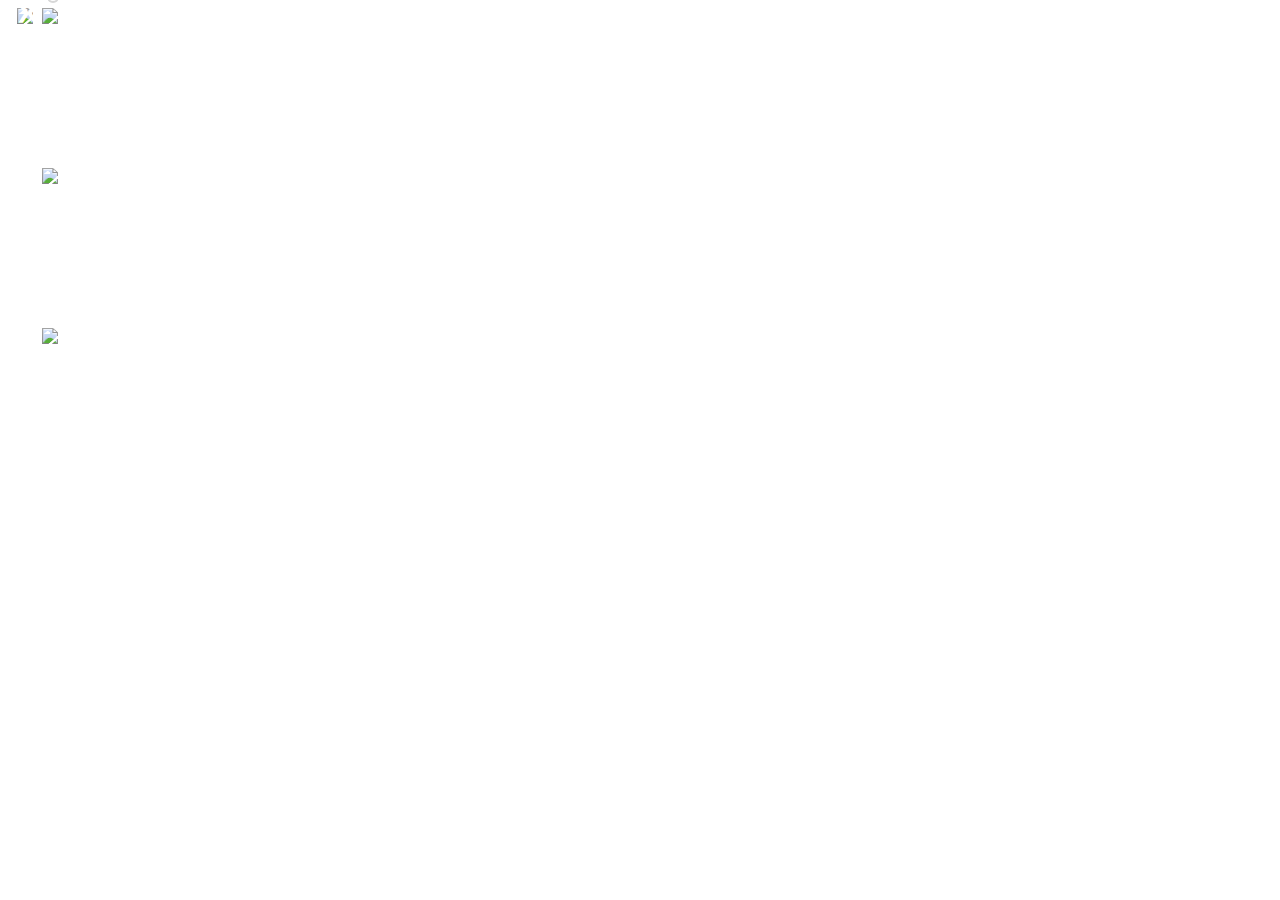
==== test.html @ b386fa7d "Add files via upload" ====
<!DOCTYPE html>
<html>
    <head>
        <meta charset="UTF-8"></head>
        <script> </script>
<style>
  div.lunbo3{margin-left:9px;float:left}
 * {box-sizing:border-box}
body {font-family: Verdana,sans-serif;}
.mySlides {display:none}.mySlides1 {display:none}.mySlides2 {display:none}.mySlides3 {display:none}
/* 幻灯片容器 */
.slideshow-container {
  max-width: 1000px;
  position: relative;
  margin-left:9px;float:left;
}
/* 下一张 & 上一张 按钮 */
.prev{
  cursor: pointer;
  position: absolute;
  top: 50%;
  width:25px;
  height:35px;
  margin-top: -22px;
  padding:5px 0 0 8px;
  color: white;
  font-weight: bold;
  font-size: 18px;
  transition: 0.6s ease;
  border-radius: 0 80px 80px 0;
}

/* 定位 "下一张" 按钮靠右 */
.next {
  right: 0;
  cursor: pointer;
  position: absolute;
  top: 50%;
  width:25px;
  height:35px;
  margin-top: -22px;
  padding:5px 0 0 8px;
  color: white;
  font-weight: bold;
  font-size: 18px;
  transition: 0.6s ease;
  border-radius: 80px 0px 0px 80px;
}

/* On hover, add a black background color with a little bit see-through */
.prev:hover, .next:hover {
  background-color: rgba(0,0,0,0.8);
}
.prev1:hover, .next1:hover {
  background-color: rgba(0,0,0,0.8);
}

/* 标记符号 */
.dot {
  cursor:pointer;
  height: 9px;
  width: 9px;
  margin:0 0px 0 0;padding: 0;
  background-color: #ffffff66;
  border-radius: 50%;
  display: inline-block;
  transition: background-color 0.6s ease;
}

.active, .dot:hover {
  height: 12px;
  width: 12px;
  border:2px solid #9b9b9b67;
  background-color: #ffffff;
  
}

/* 淡出动画 */
.fade {
  -webkit-animation-name: fade;
  -webkit-animation-duration: 1s;
  animation-name: fade;
  animation-duration: 1s;
}

@-webkit-keyframes fade {
  from {opacity: .3} 
  to {opacity: 1}
}

@keyframes fade {
  from {opacity: .3} 
  to {opacity: 1}
}
.prev1{
  cursor: pointer;
  position: absolute;
  top: 50%;
  width:25px;
  height:35px;
  margin-top: -54px;
  padding:5px 0 0 5px;
  color: white;
  font-weight: bold;
  font-size: 18px;
  transition: 0.6s ease;
  border-radius: 0 80px 80px 0;
  display:none;
}

/* 定位 "下一张" 按钮靠右 */
.next1 {
  display:none;
  cursor: pointer;
  position: absolute;
  top: 50%;
  width:25px;
  height:35px;
  margin-top: -54px;
  margin-left: 165px;
  padding:5px 0 0 10px;
  color: white;
  font-weight: bold;
  font-size: 18px;
  transition: 0.6s ease;
  border-radius: 80px 0px 0px 80px;
}

    
</style>



<body>
 
    <div class="slideshow-container" id="wrap">
        <div  class="mySlides  fade">
          <img  src="https://img12.360buyimg.com/da/s590x470_jfs/t1/97543/32/8140/86550/5e01c440E41860604/51e8ccd5639826f2.jpg.webp " style="width:100%">
        </div>
      
        <div  class="mySlides fade">
          <img  src="https://img13.360buyimg.com/da/s590x470_jfs/t1/39400/14/9810/228403/5d11cc90E1a234431/0a026a502e2cf43f.jpg.webp" style="width:100%">
        </div>
      
        <div  class="mySlides fade">
          <img  src="https://img30.360buyimg.com/da/s590x470_jfs/t1/105188/2/8166/61826/5e01c0a8Eaeadaf61/f35b7e0da054213a.jpg.webp" style="width:100%">
        </div>
      
        <div  class="mySlides fade">
            <img  src="https://img30.360buyimg.com/da/s590x470_jfs/t1/149303/6/9577/101662/5f72df07Ea3cbdb35/cb99699befac60c8.jpg.webp " style="width:100%">
          </div>
        
          <div  class="mySlides fade">
            <img  src="https://imgcps.jd.com/ling4/6207857/5Lqs6YCJ5aW96LSn/5L2g5YC85b6X5oul5pyJ/p-5bd8253082acdd181d02f9ee/b719339b/cr/s/q.jpg" style="width:100%">
          </div>
        
          <div  class="mySlides fade">
            <img  src="https://imgcps.jd.com/ling4/5895210/5Lqs6YCJ5aW96LSn/5L2g5YC85b6X5oul5pyJ/p-5bd8253082acdd181d02fa17/40d7b20b/cr/s/q.jpg" style="width:100%">
          </div>

          <div  class="mySlides fade">
            <img  src="https://imgcps.jd.com/ling4/44234164926/5Lqs6YCJ5aW96LSn/5L2g5YC85b6X5oul5pyJ/p-5bd8253082acdd181d02fa75/67bb8cd0/cr/s/q.jpg" style="width:100%">
          </div>
        
          <div  class="mySlides fade">
            <img  src="https://imgcps.jd.com/ling4/100007111222/5Lqs6YCJ5aW96LSn/5L2g5YC85b6X5oul5pyJ/p-5bd8253082acdd181d02f9f7/f8bfcdf9/cr/s/q.jpg" style="width:100%">
          </div>
         <a class="prev" onclick="plusSlides(-1)">❮</a>
        <a class="next" onclick="plusSlides(1)">❯</a>

        <div style="position: absolute;bottom: 24px;left:30px;width:130px;padding:0;margin:0;height:15px;float:left">
            <i class="dot" onclick="currentSlide(1)" onmouseover="currentSlide(1)"></i> 
            <i class="dot" onclick="currentSlide(2)" onmouseover="currentSlide(2)"></i> 
            <i class="dot" onclick="currentSlide(3)" onmouseover="currentSlide(3)"></i> 
            <i class="dot" onclick="currentSlide(4)" onmouseover="currentSlide(4)"></i> 
            <i class="dot" onclick="currentSlide(5)" onmouseover="currentSlide(5)"></i> 
            <i class="dot" onclick="currentSlide(6)" onmouseover="currentSlide(6)"></i> 
            <i class="dot" onclick="currentSlide(7)" onmouseover="currentSlide(7)"></i> 
            <i class="dot" onclick="currentSlide(8)" onmouseover="currentSlide(8)"></i> 
          </div>
      </div>


                    <div class="lunbo3"> 
                 <div style="margin-left:0;width: 190px;height: 150px;">
                  <div  class="mySlides1">
                    <img  src="https://img14.360buyimg.com/babel/s380x300_jfs/t1/122150/38/13709/66273/5f719ebfEe687a20e/02dbeccaf8e488b3.jpg.webp" style="width:100%">
                  </div>
                  <div  class="mySlides1">
                    <img  src="https://img13.360buyimg.com/babel/s380x300_jfs/t1/115393/36/18653/87786/5f73e143E255be83f/89852715e23a7a49.jpg.webp" style="width:100%">
                  </div>
                  <div  class="mySlides1">
                    <img  src="https://img30.360buyimg.com/babel/s380x300_jfs/t1/115267/35/19134/57567/5f718196Ea704bd8b/09f05bc7e041c867.jpg.webp" style="width:100%">
                  </div>
                </div>
                
                <div style="margin:10px 0 0 0;width: 190px;height: 150px;">
                  <div  class="mySlides2">
                    <img  src="https://img30.360buyimg.com/babel/s380x300_jfs/t1/128127/12/13601/53242/5f700ac2Eb8489b75/8f6b0bec7ba57509.jpg.webp" style="width:100%">
                  </div>
                  <div  class="mySlides2">
                    <img  src="https://img20.360buyimg.com/babel/s380x300_jfs/t1/139709/21/9732/48971/5f73eb73Eff242e74/d042f83913b8eb15.jpg.webp" style="width:100%">
                  </div>
                  <div  class="mySlides2">
                    <img  src="https://img11.360buyimg.com/babel/s380x300_jfs/t1/152839/31/1150/60040/5f731885Ec7325cf6/8d655e19a0850015.jpg.webp" style="width:100%">
                  </div>
                  <a class="prev1" onclick="plusSlidesw(-1)">❮</a>
                  <a class="next1" onclick="plusSlidesw(1)">❯</a>
                </div>
                
                <div style="margin:10px 0 0 0;margin-top:10dp;width: 190px;height: 150px;">
                  <div  class="mySlides3">
                    <img  src="https://img30.360buyimg.com/babel/s380x300_jfs/t1/116304/39/19737/68206/5f7fca20E0ea6c9d9/dc3cdc50bb3ce4e4.jpg.webp" style="width:100%">
                  </div>
                  <div  class="mySlides3">
                    <img  src="https://img11.360buyimg.com/babel/s380x300_jfs/t1/141479/6/9508/60430/5f71ac3dEd3dfcb8e/1c653d263716af08.jpg.webp" style="width:100%">
                  </div>
                  <div  class="mySlides3">
                    <img  src="https://img12.360buyimg.com/babel/s380x300_jfs/t1/155429/39/1131/72215/5f73e40dE7b0abfad/8e24a7275e903c19.jpg.webp" style="width:100%">
                  </div>
                </div></div>






      <script>

    var slideIndex = 0;        showSlides(slideIndex);


    function plusSlides(n) {
      showSlides(slideIndex += n);
      clearTimeout(time1);
      setTimeout(showSlides1, 4000); 
    }
     
    function currentSlide(n) {
      showSlides(slideIndex = n);
      clearTimeout(time1);
      setTimeout(showSlides1, 4000); 
    }
    showSlides1() ;

    function showSlides(n) {
      var i;
      var slides = document.getElementsByClassName("mySlides");
      var dots = document.getElementsByClassName("dot");
      if (n > slides.length) {slideIndex = 1} 
      if (n < 1) {slideIndex = slides.length}
      for (i = 0; i < slides.length; i++) {
          slides[i].style.display = "none"; 
      }
      for (i = 0; i < dots.length; i++) {
          dots[i].className = dots[i].className.replace(" active", "");
      }
      slides[slideIndex-1].style.display = "block"; 
      dots[slideIndex-1].className += " active";
  
    }function showSlides1() {
    var i;
    var slides = document.getElementsByClassName("mySlides");
    var dots = document.getElementsByClassName("dot");
    for (i = 0; i < slides.length; i++) {
       slides[i].style.display = "none";  
    }
    slideIndex++;
    if (slideIndex > slides.length) {slideIndex = 1}    
    for (i = 0; i < dots.length; i++) {
        dots[i].className = dots[i].className.replace(" active", "");
    }
    slides[slideIndex-1].style.display = "block";  
    dots[slideIndex-1].className += " active";
    time1=setTimeout(showSlides1, 4000); // 切换时间为 2 秒
}

    // 鼠标划过整个容器时停止自动播放
    wrap.onmouseover = function() {
                clearTimeout(time1);
            }
            // 鼠标离开整个容器时继续播放至下一张
            wrap.onmouseout = function() {
                time1=setTimeout(showSlides1, 4000);
            }
          
var slideIndexw = 0;showSlidesw(slideIndexw);
function plusSlidesw(n) {
  showSlidesw(slideIndexw += n);
  showSlidesw2(slideIndexw2 += n);
  showSlidesw3(slideIndexw3 += n);
}
function showSlidesw(n) {
  var i;
  var slidesw = document.getElementsByClassName("mySlides1");
  if (n > slidesw.length) {slideIndexw = 1} 
  if (n < 1) {slideIndexw = slidesw.length}
  for (i = 0; i < slidesw.length; i++) {
      slidesw[i].style.display = "none"; 
  }
  slidesw[slideIndexw-1].style.display = "block"; 
}
var slideIndexw2 = 0;showSlidesw2(slideIndexw2);
function showSlidesw2(n) {
  var i;
  var slidesw2 = document.getElementsByClassName("mySlides2");
  if (n > slidesw2.length) {slideIndexw2 = 1} 
  if (n < 1) {slideIndexw2 = slidesw2.length}
  for (i = 0; i < slidesw2.length; i++) {
      slidesw2[i].style.display = "none"; 
  }
  slidesw2[slideIndexw2-1].style.display = "block"; 
}  
var slideIndexw3 = 0;showSlidesw3(slideIndexw3);
function showSlidesw3(n) {
  var i;
  var slidesw3 = document.getElementsByClassName("mySlides3");
  if (n > slidesw3.length) {slideIndexw3 = 1} 
  if (n < 1) {slideIndexw3 = slidesw3.length}
  for (i = 0; i < slidesw3.length; i++) {
      slidesw3[i].style.display = "none"; 
  }
  slidesw3[slideIndexw3-1].style.display = "block"; 
}
        </script>
</body>

</html>
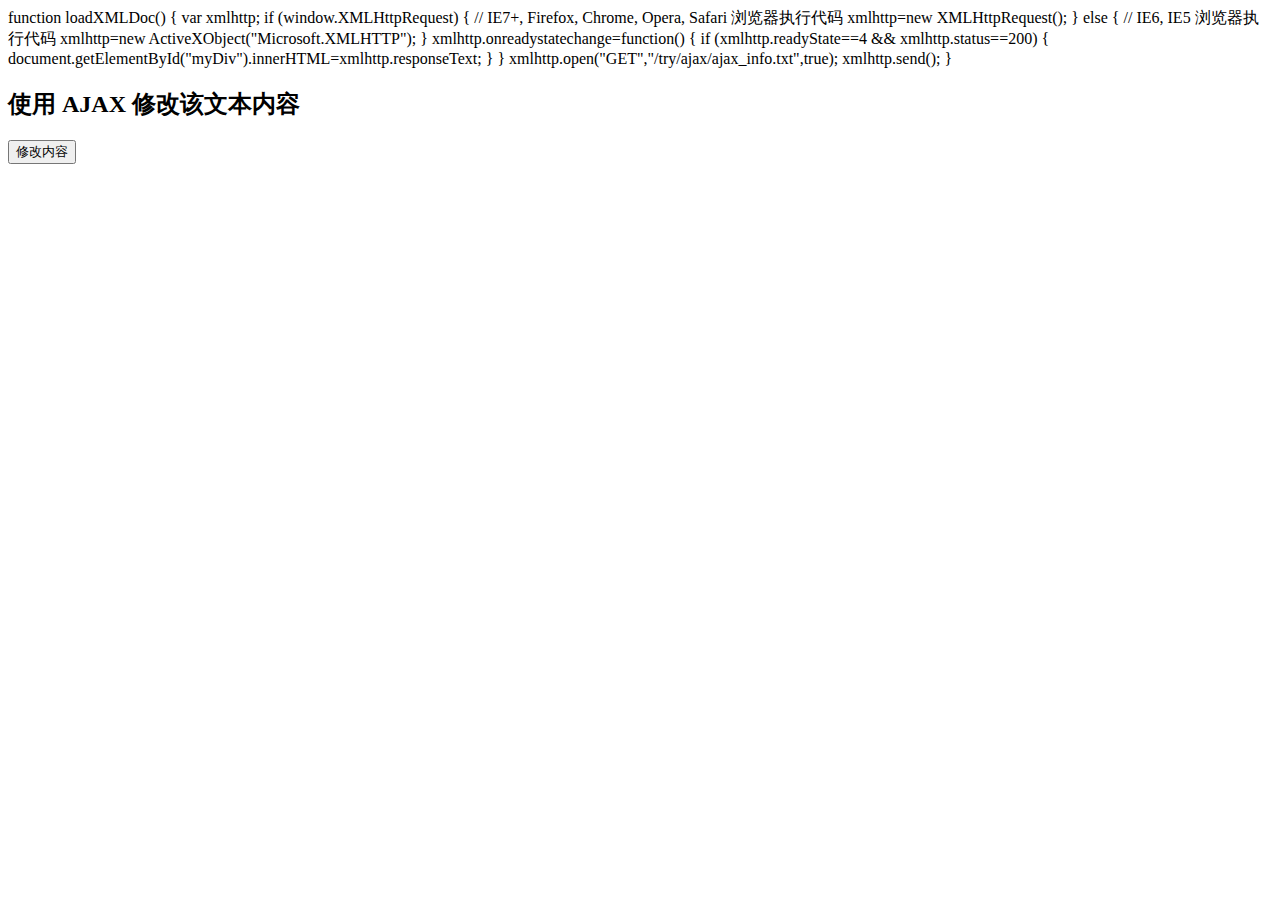
==== commit 66943f74: "Add files via upload" ====
--- a/test.html
+++ b/test.html
@@ -1,328 +1,29 @@
-<!DOCTYPE html>
-<html>
-    <head>
-        <meta charset="UTF-8"></head>
-        <script> </script>
-<style>
-  div.lunbo3{margin-left:9px;float:left}
- * {box-sizing:border-box}
-body {font-family: Verdana,sans-serif;}
-.mySlides {display:none}.mySlides1 {display:none}.mySlides2 {display:none}.mySlides3 {display:none}
-/* 幻灯片容器 */
-.slideshow-container {
-  max-width: 1000px;
-  position: relative;
-  margin-left:9px;float:left;
+function loadXMLDoc()
+{
+	var xmlhttp;
+	if (window.XMLHttpRequest)
+	{
+		//  IE7+, Firefox, Chrome, Opera, Safari 浏览器执行代码
+		xmlhttp=new XMLHttpRequest();
+	}
+	else
+	{
+		// IE6, IE5 浏览器执行代码
+		xmlhttp=new ActiveXObject("Microsoft.XMLHTTP");
+	}
+	xmlhttp.onreadystatechange=function()
+	{
+		if (xmlhttp.readyState==4 && xmlhttp.status==200)
+		{
+			document.getElementById("myDiv").innerHTML=xmlhttp.responseText;
+		}
+	}
+	xmlhttp.open("GET","/try/ajax/ajax_info.txt",true);
+	xmlhttp.send();
 }
-/* 下一张 & 上一张 按钮 */
-.prev{
-  cursor: pointer;
-  position: absolute;
-  top: 50%;
-  width:25px;
-  height:35px;
-  margin-top: -22px;
-  padding:5px 0 0 8px;
-  color: white;
-  font-weight: bold;
-  font-size: 18px;
-  transition: 0.6s ease;
-  border-radius: 0 80px 80px 0;
-}
+</script>
+</head>
+<body>
 
-/* 定位 "下一张" 按钮靠右 */
-.next {
-  right: 0;
-  cursor: pointer;
-  position: absolute;
-  top: 50%;
-  width:25px;
-  height:35px;
-  margin-top: -22px;
-  padding:5px 0 0 8px;
-  color: white;
-  font-weight: bold;
-  font-size: 18px;
-  transition: 0.6s ease;
-  border-radius: 80px 0px 0px 80px;
-}
-
-/* On hover, add a black background color with a little bit see-through */
-.prev:hover, .next:hover {
-  background-color: rgba(0,0,0,0.8);
-}
-.prev1:hover, .next1:hover {
-  background-color: rgba(0,0,0,0.8);
-}
-
-/* 标记符号 */
-.dot {
-  cursor:pointer;
-  height: 9px;
-  width: 9px;
-  margin:0 0px 0 0;padding: 0;
-  background-color: #ffffff66;
-  border-radius: 50%;
-  display: inline-block;
-  transition: background-color 0.6s ease;
-}
-
-.active, .dot:hover {
-  height: 12px;
-  width: 12px;
-  border:2px solid #9b9b9b67;
-  background-color: #ffffff;
-  
-}
-
-/* 淡出动画 */
-.fade {
-  -webkit-animation-name: fade;
-  -webkit-animation-duration: 1s;
-  animation-name: fade;
-  animation-duration: 1s;
-}
-
-@-webkit-keyframes fade {
-  from {opacity: .3} 
-  to {opacity: 1}
-}
-
-@keyframes fade {
-  from {opacity: .3} 
-  to {opacity: 1}
-}
-.prev1{
-  cursor: pointer;
-  position: absolute;
-  top: 50%;
-  width:25px;
-  height:35px;
-  margin-top: -54px;
-  padding:5px 0 0 5px;
-  color: white;
-  font-weight: bold;
-  font-size: 18px;
-  transition: 0.6s ease;
-  border-radius: 0 80px 80px 0;
-  display:none;
-}
-
-/* 定位 "下一张" 按钮靠右 */
-.next1 {
-  display:none;
-  cursor: pointer;
-  position: absolute;
-  top: 50%;
-  width:25px;
-  height:35px;
-  margin-top: -54px;
-  margin-left: 165px;
-  padding:5px 0 0 10px;
-  color: white;
-  font-weight: bold;
-  font-size: 18px;
-  transition: 0.6s ease;
-  border-radius: 80px 0px 0px 80px;
-}
-
-    
-</style>
-
-
-
-<body>
- 
-    <div class="slideshow-container" id="wrap">
-        <div  class="mySlides  fade">
-          <img  src="https://img12.360buyimg.com/da/s590x470_jfs/t1/97543/32/8140/86550/5e01c440E41860604/51e8ccd5639826f2.jpg.webp " style="width:100%">
-        </div>
-      
-        <div  class="mySlides fade">
-          <img  src="https://img13.360buyimg.com/da/s590x470_jfs/t1/39400/14/9810/228403/5d11cc90E1a234431/0a026a502e2cf43f.jpg.webp" style="width:100%">
-        </div>
-      
-        <div  class="mySlides fade">
-          <img  src="https://img30.360buyimg.com/da/s590x470_jfs/t1/105188/2/8166/61826/5e01c0a8Eaeadaf61/f35b7e0da054213a.jpg.webp" style="width:100%">
-        </div>
-      
-        <div  class="mySlides fade">
-            <img  src="https://img30.360buyimg.com/da/s590x470_jfs/t1/149303/6/9577/101662/5f72df07Ea3cbdb35/cb99699befac60c8.jpg.webp " style="width:100%">
-          </div>
-        
-          <div  class="mySlides fade">
-            <img  src="https://imgcps.jd.com/ling4/6207857/5Lqs6YCJ5aW96LSn/5L2g5YC85b6X5oul5pyJ/p-5bd8253082acdd181d02f9ee/b719339b/cr/s/q.jpg" style="width:100%">
-          </div>
-        
-          <div  class="mySlides fade">
-            <img  src="https://imgcps.jd.com/ling4/5895210/5Lqs6YCJ5aW96LSn/5L2g5YC85b6X5oul5pyJ/p-5bd8253082acdd181d02fa17/40d7b20b/cr/s/q.jpg" style="width:100%">
-          </div>
-
-          <div  class="mySlides fade">
-            <img  src="https://imgcps.jd.com/ling4/44234164926/5Lqs6YCJ5aW96LSn/5L2g5YC85b6X5oul5pyJ/p-5bd8253082acdd181d02fa75/67bb8cd0/cr/s/q.jpg" style="width:100%">
-          </div>
-        
-          <div  class="mySlides fade">
-            <img  src="https://imgcps.jd.com/ling4/100007111222/5Lqs6YCJ5aW96LSn/5L2g5YC85b6X5oul5pyJ/p-5bd8253082acdd181d02f9f7/f8bfcdf9/cr/s/q.jpg" style="width:100%">
-          </div>
-         <a class="prev" onclick="plusSlides(-1)">❮</a>
-        <a class="next" onclick="plusSlides(1)">❯</a>
-
-        <div style="position: absolute;bottom: 24px;left:30px;width:130px;padding:0;margin:0;height:15px;float:left">
-            <i class="dot" onclick="currentSlide(1)" onmouseover="currentSlide(1)"></i> 
-            <i class="dot" onclick="currentSlide(2)" onmouseover="currentSlide(2)"></i> 
-            <i class="dot" onclick="currentSlide(3)" onmouseover="currentSlide(3)"></i> 
-            <i class="dot" onclick="currentSlide(4)" onmouseover="currentSlide(4)"></i> 
-            <i class="dot" onclick="currentSlide(5)" onmouseover="currentSlide(5)"></i> 
-            <i class="dot" onclick="currentSlide(6)" onmouseover="currentSlide(6)"></i> 
-            <i class="dot" onclick="currentSlide(7)" onmouseover="currentSlide(7)"></i> 
-            <i class="dot" onclick="currentSlide(8)" onmouseover="currentSlide(8)"></i> 
-          </div>
-      </div>
-
-
-                    <div class="lunbo3"> 
-                 <div style="margin-left:0;width: 190px;height: 150px;">
-                  <div  class="mySlides1">
-                    <img  src="https://img14.360buyimg.com/babel/s380x300_jfs/t1/122150/38/13709/66273/5f719ebfEe687a20e/02dbeccaf8e488b3.jpg.webp" style="width:100%">
-                  </div>
-                  <div  class="mySlides1">
-                    <img  src="https://img13.360buyimg.com/babel/s380x300_jfs/t1/115393/36/18653/87786/5f73e143E255be83f/89852715e23a7a49.jpg.webp" style="width:100%">
-                  </div>
-                  <div  class="mySlides1">
-                    <img  src="https://img30.360buyimg.com/babel/s380x300_jfs/t1/115267/35/19134/57567/5f718196Ea704bd8b/09f05bc7e041c867.jpg.webp" style="width:100%">
-                  </div>
-                </div>
-                
-                <div style="margin:10px 0 0 0;width: 190px;height: 150px;">
-                  <div  class="mySlides2">
-                    <img  src="https://img30.360buyimg.com/babel/s380x300_jfs/t1/128127/12/13601/53242/5f700ac2Eb8489b75/8f6b0bec7ba57509.jpg.webp" style="width:100%">
-                  </div>
-                  <div  class="mySlides2">
-                    <img  src="https://img20.360buyimg.com/babel/s380x300_jfs/t1/139709/21/9732/48971/5f73eb73Eff242e74/d042f83913b8eb15.jpg.webp" style="width:100%">
-                  </div>
-                  <div  class="mySlides2">
-                    <img  src="https://img11.360buyimg.com/babel/s380x300_jfs/t1/152839/31/1150/60040/5f731885Ec7325cf6/8d655e19a0850015.jpg.webp" style="width:100%">
-                  </div>
-                  <a class="prev1" onclick="plusSlidesw(-1)">❮</a>
-                  <a class="next1" onclick="plusSlidesw(1)">❯</a>
-                </div>
-                
-                <div style="margin:10px 0 0 0;margin-top:10dp;width: 190px;height: 150px;">
-                  <div  class="mySlides3">
-                    <img  src="https://img30.360buyimg.com/babel/s380x300_jfs/t1/116304/39/19737/68206/5f7fca20E0ea6c9d9/dc3cdc50bb3ce4e4.jpg.webp" style="width:100%">
-                  </div>
-                  <div  class="mySlides3">
-                    <img  src="https://img11.360buyimg.com/babel/s380x300_jfs/t1/141479/6/9508/60430/5f71ac3dEd3dfcb8e/1c653d263716af08.jpg.webp" style="width:100%">
-                  </div>
-                  <div  class="mySlides3">
-                    <img  src="https://img12.360buyimg.com/babel/s380x300_jfs/t1/155429/39/1131/72215/5f73e40dE7b0abfad/8e24a7275e903c19.jpg.webp" style="width:100%">
-                  </div>
-                </div></div>
-
-
-
-
-
-
-      <script>
-
-    var slideIndex = 0;        showSlides(slideIndex);
-
-
-    function plusSlides(n) {
-      showSlides(slideIndex += n);
-      clearTimeout(time1);
-      setTimeout(showSlides1, 4000); 
-    }
-     
-    function currentSlide(n) {
-      showSlides(slideIndex = n);
-      clearTimeout(time1);
-      setTimeout(showSlides1, 4000); 
-    }
-    showSlides1() ;
-
-    function showSlides(n) {
-      var i;
-      var slides = document.getElementsByClassName("mySlides");
-      var dots = document.getElementsByClassName("dot");
-      if (n > slides.length) {slideIndex = 1} 
-      if (n < 1) {slideIndex = slides.length}
-      for (i = 0; i < slides.length; i++) {
-          slides[i].style.display = "none"; 
-      }
-      for (i = 0; i < dots.length; i++) {
-          dots[i].className = dots[i].className.replace(" active", "");
-      }
-      slides[slideIndex-1].style.display = "block"; 
-      dots[slideIndex-1].className += " active";
-  
-    }function showSlides1() {
-    var i;
-    var slides = document.getElementsByClassName("mySlides");
-    var dots = document.getElementsByClassName("dot");
-    for (i = 0; i < slides.length; i++) {
-       slides[i].style.display = "none";  
-    }
-    slideIndex++;
-    if (slideIndex > slides.length) {slideIndex = 1}    
-    for (i = 0; i < dots.length; i++) {
-        dots[i].className = dots[i].className.replace(" active", "");
-    }
-    slides[slideIndex-1].style.display = "block";  
-    dots[slideIndex-1].className += " active";
-    time1=setTimeout(showSlides1, 4000); // 切换时间为 2 秒
-}
-
-    // 鼠标划过整个容器时停止自动播放
-    wrap.onmouseover = function() {
-                clearTimeout(time1);
-            }
-            // 鼠标离开整个容器时继续播放至下一张
-            wrap.onmouseout = function() {
-                time1=setTimeout(showSlides1, 4000);
-            }
-          
-var slideIndexw = 0;showSlidesw(slideIndexw);
-function plusSlidesw(n) {
-  showSlidesw(slideIndexw += n);
-  showSlidesw2(slideIndexw2 += n);
-  showSlidesw3(slideIndexw3 += n);
-}
-function showSlidesw(n) {
-  var i;
-  var slidesw = document.getElementsByClassName("mySlides1");
-  if (n > slidesw.length) {slideIndexw = 1} 
-  if (n < 1) {slideIndexw = slidesw.length}
-  for (i = 0; i < slidesw.length; i++) {
-      slidesw[i].style.display = "none"; 
-  }
-  slidesw[slideIndexw-1].style.display = "block"; 
-}
-var slideIndexw2 = 0;showSlidesw2(slideIndexw2);
-function showSlidesw2(n) {
-  var i;
-  var slidesw2 = document.getElementsByClassName("mySlides2");
-  if (n > slidesw2.length) {slideIndexw2 = 1} 
-  if (n < 1) {slideIndexw2 = slidesw2.length}
-  for (i = 0; i < slidesw2.length; i++) {
-      slidesw2[i].style.display = "none"; 
-  }
-  slidesw2[slideIndexw2-1].style.display = "block"; 
-}  
-var slideIndexw3 = 0;showSlidesw3(slideIndexw3);
-function showSlidesw3(n) {
-  var i;
-  var slidesw3 = document.getElementsByClassName("mySlides3");
-  if (n > slidesw3.length) {slideIndexw3 = 1} 
-  if (n < 1) {slideIndexw3 = slidesw3.length}
-  for (i = 0; i < slidesw3.length; i++) {
-      slidesw3[i].style.display = "none"; 
-  }
-  slidesw3[slideIndexw3-1].style.display = "block"; 
-}
-        </script>
-</body>
-
-</html>+<div id="myDiv"><h2>使用 AJAX 修改该文本内容</h2></div>
+<button type="button" onclick="loadXMLDoc()">修改内容</button>